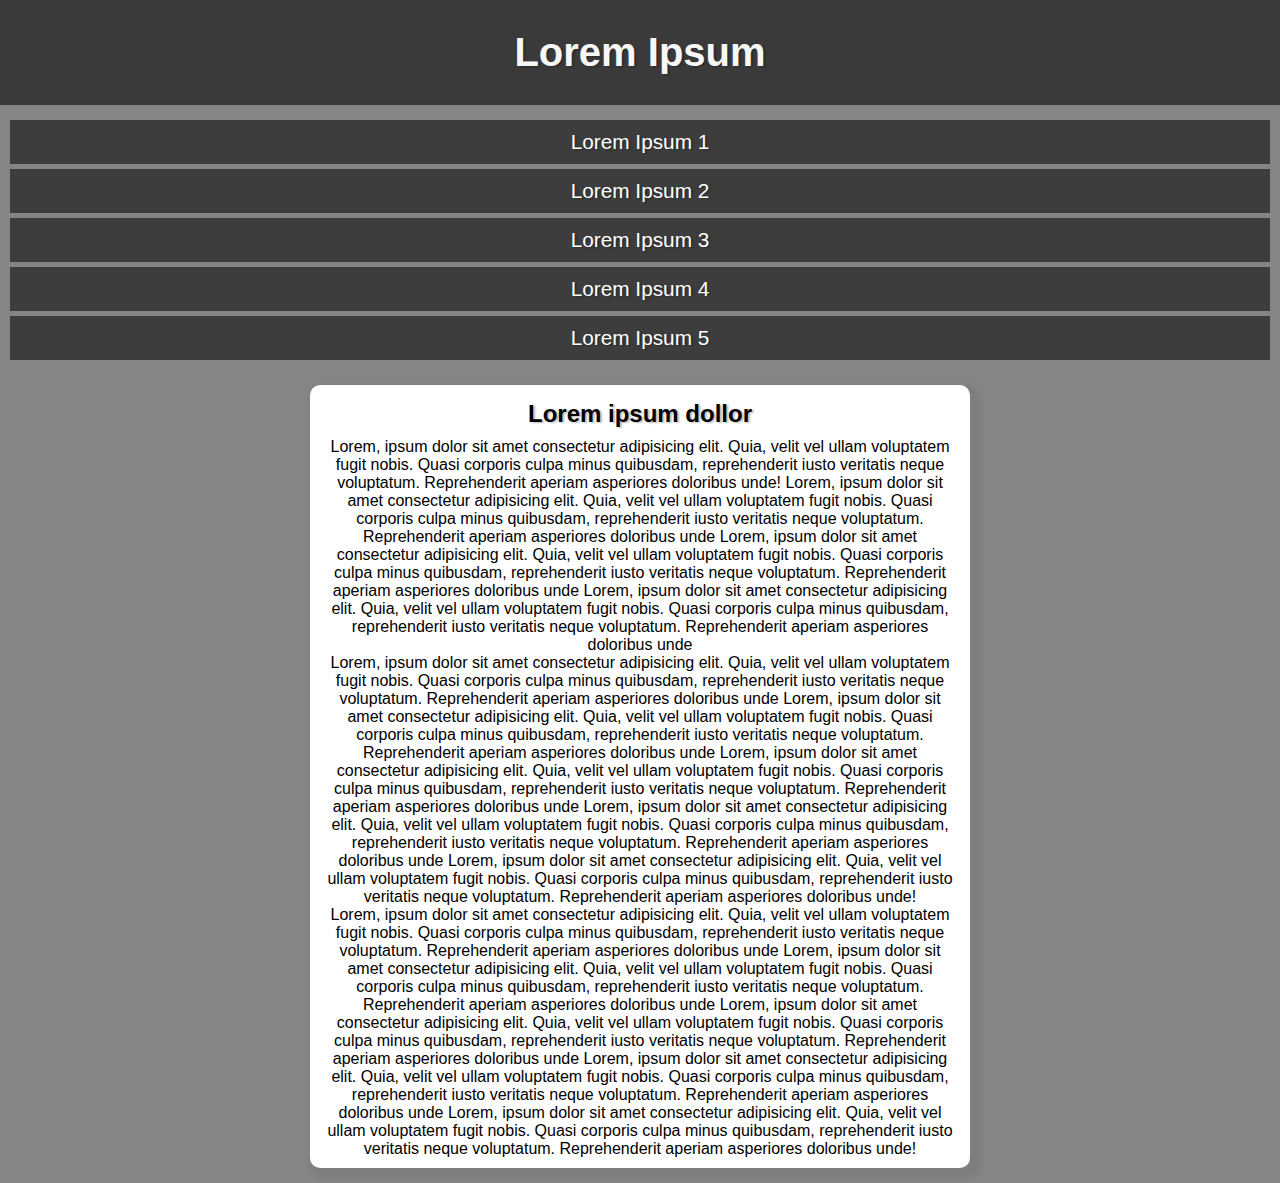
==== pag002.html @ b34866b1 "layont finalizado da pag002" ====
<!DOCTYPE html>
<html lang="pt-br">
<head>
    <meta charset="UTF-8">
    <meta http-equiv="X-UA-Compatible" content="IE=edge">
    <meta name="viewport" content="width=device-width, initial-scale=1.0">
    <title>Menu</title>
    <link rel="stylesheet" href="estilo/stylepag002.css">
</head>
<body>
    <header>
        <h1>Lorem Ipsum</h1>
        <menu>
            <ul>
                <li><a href="#">Lorem Ipsum 1</a></li>
                <li><a href="#">Lorem Ipsum 2</a></li>
                <li><a href="#">Lorem Ipsum 3</a></li>
                <li><a href="#">Lorem Ipsum 4</a></li>
                <li><a href="#">Lorem Ipsum 5</a></li>
            </ul>
        </menu>
    </header>
    <main>
        <article>
            <h2>Lorem ipsum dollor</h2>
            <p>Lorem, ipsum dolor sit amet consectetur adipisicing elit. Quia, velit vel ullam voluptatem fugit nobis. Quasi corporis culpa minus quibusdam, reprehenderit iusto veritatis neque voluptatum. Reprehenderit aperiam asperiores doloribus unde! Lorem, ipsum dolor sit amet consectetur adipisicing elit. Quia, velit vel ullam voluptatem fugit nobis. Quasi corporis culpa minus quibusdam, reprehenderit iusto veritatis neque voluptatum. Reprehenderit aperiam asperiores doloribus unde Lorem, ipsum dolor sit amet consectetur adipisicing elit. Quia, velit vel ullam voluptatem fugit nobis. Quasi corporis culpa minus quibusdam, reprehenderit iusto veritatis neque voluptatum. Reprehenderit aperiam asperiores doloribus unde Lorem, ipsum dolor sit amet consectetur adipisicing elit. Quia, velit vel ullam voluptatem fugit nobis. Quasi corporis culpa minus quibusdam, reprehenderit iusto veritatis neque voluptatum. Reprehenderit aperiam asperiores doloribus unde</p>
            <p>Lorem, ipsum dolor sit amet consectetur adipisicing elit. Quia, velit vel ullam voluptatem fugit nobis. Quasi corporis culpa minus quibusdam, reprehenderit iusto veritatis neque voluptatum. Reprehenderit aperiam asperiores doloribus unde Lorem, ipsum dolor sit amet consectetur adipisicing elit. Quia, velit vel ullam voluptatem fugit nobis. Quasi corporis culpa minus quibusdam, reprehenderit iusto veritatis neque voluptatum. Reprehenderit aperiam asperiores doloribus unde Lorem, ipsum dolor sit amet consectetur adipisicing elit. Quia, velit vel ullam voluptatem fugit nobis. Quasi corporis culpa minus quibusdam, reprehenderit iusto veritatis neque voluptatum. Reprehenderit aperiam asperiores doloribus unde Lorem, ipsum dolor sit amet consectetur adipisicing elit. Quia, velit vel ullam voluptatem fugit nobis. Quasi corporis culpa minus quibusdam, reprehenderit iusto veritatis neque voluptatum. Reprehenderit aperiam asperiores doloribus unde Lorem, ipsum dolor sit amet consectetur adipisicing elit. Quia, velit vel ullam voluptatem fugit nobis. Quasi corporis culpa minus quibusdam, reprehenderit iusto veritatis neque voluptatum. Reprehenderit aperiam asperiores doloribus unde!</p>
            <p>Lorem, ipsum dolor sit amet consectetur adipisicing elit. Quia, velit vel ullam voluptatem fugit nobis. Quasi corporis culpa minus quibusdam, reprehenderit iusto veritatis neque voluptatum. Reprehenderit aperiam asperiores doloribus unde Lorem, ipsum dolor sit amet consectetur adipisicing elit. Quia, velit vel ullam voluptatem fugit nobis. Quasi corporis culpa minus quibusdam, reprehenderit iusto veritatis neque voluptatum. Reprehenderit aperiam asperiores doloribus unde Lorem, ipsum dolor sit amet consectetur adipisicing elit. Quia, velit vel ullam voluptatem fugit nobis. Quasi corporis culpa minus quibusdam, reprehenderit iusto veritatis neque voluptatum. Reprehenderit aperiam asperiores doloribus unde Lorem, ipsum dolor sit amet consectetur adipisicing elit. Quia, velit vel ullam voluptatem fugit nobis. Quasi corporis culpa minus quibusdam, reprehenderit iusto veritatis neque voluptatum. Reprehenderit aperiam asperiores doloribus unde Lorem, ipsum dolor sit amet consectetur adipisicing elit. Quia, velit vel ullam voluptatem fugit nobis. Quasi corporis culpa minus quibusdam, reprehenderit iusto veritatis neque voluptatum. Reprehenderit aperiam asperiores doloribus unde!</p>
        </article>
    </main>  
</body>
</html>
---- estilo/stylepag002.css ----
@charset "UTF-8";

*{
    font-family: Arial, Helvetica, sans-serif;
    padding: 0px;
    margin: 0;
}

html, body{
    background-color: rgb(133, 133, 133);
}

header h1{
    text-align: center;
    background-color: rgb(58, 58, 58);
    font-size: 2.5em;
    color: rgb(247, 247, 247);
    padding: 30px;
    text-shadow: 2px 1px 2px rgba(0, 0, 0, 0.267);
}

menu{
    display: block;
    text-shadow: 2px 1px 2px rgba(0, 0, 0, 0.267);
}

menu ul{
    padding: 10px;
    font-size: 1.3em;
    list-style-type: none;
    text-align: center;
}

menu li{
    background-color: grey;
    margin-top: 5px;
}

menu a{
    display: block;
    color: white;
    padding: 10px;
    text-decoration: none;
    background-color: rgb(61, 61, 61);
    text-align: center;
}

menu a:hover{
    color: rgb(255, 255, 255);
    background-color: rgb(0, 0, 0);
}

main{
    padding: 15px;
}

article{
    text-align: center;
    width: 50vw;
    margin: auto;
    box-shadow: 5px 5px 5px 5px rgba(58, 58, 58, 0.089);
    border-radius: 10px;
    background-color: white;
    padding: 10px;
}

article h2{
    margin-top: 5px;
    margin-bottom: 10px;
    text-shadow: 2px 1px 2px rgba(0, 0, 0, 0.267);
}
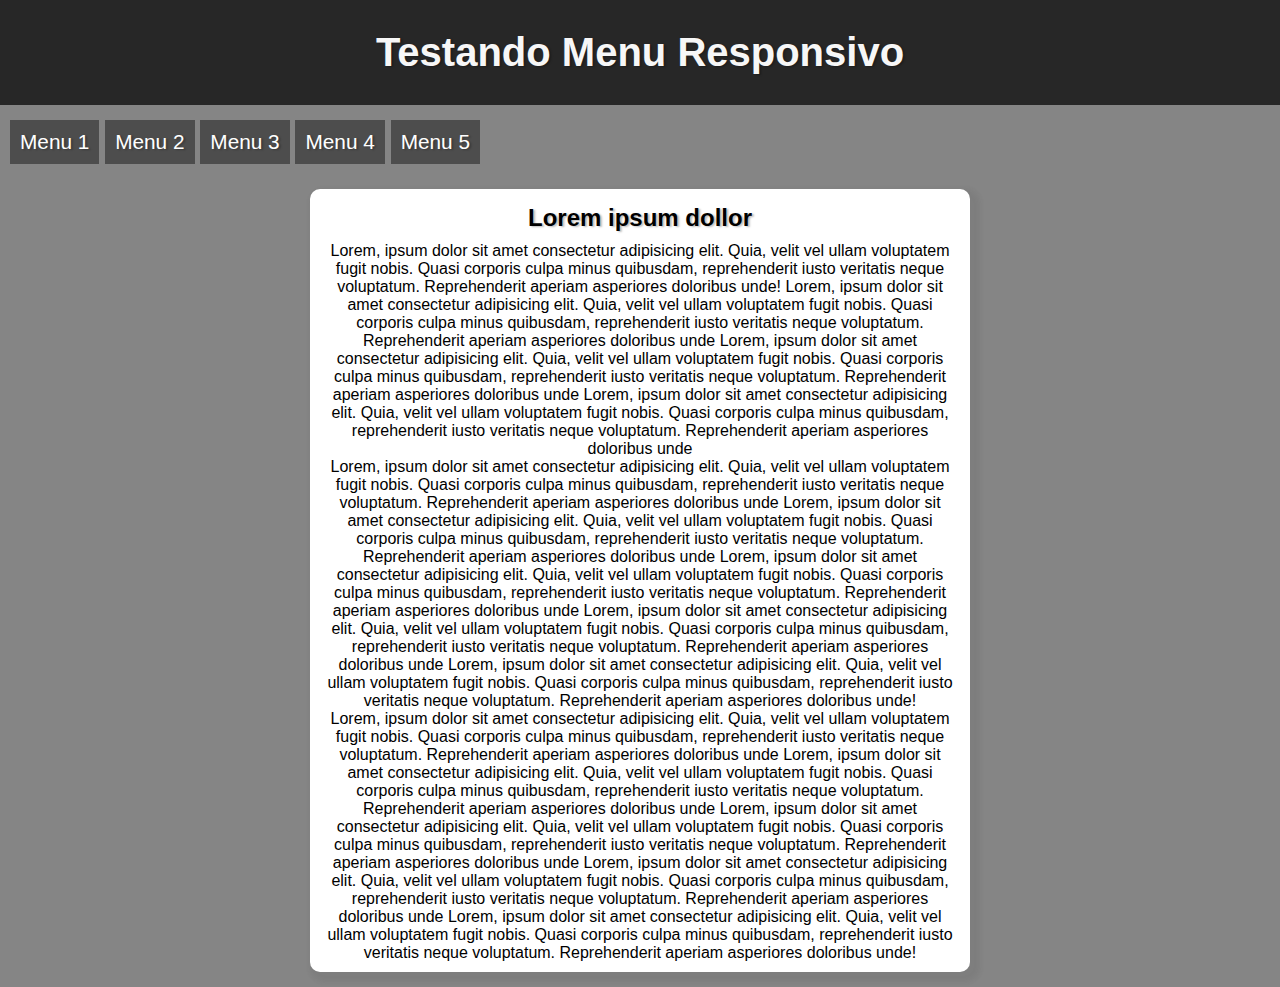
==== commit 03b29d9a: "Finalizei o mini projeto" ====
--- a/pag002.html
+++ b/pag002.html
@@ -5,18 +5,23 @@
     <meta http-equiv="X-UA-Compatible" content="IE=edge">
     <meta name="viewport" content="width=device-width, initial-scale=1.0">
     <title>Menu</title>
+    <link rel="stylesheet" href="https://fonts.googleapis.com/css2?family=Material+Symbols+Outlined:opsz,wght,FILL,GRAD@20..48,100..700,0..1,-50..200" />
     <link rel="stylesheet" href="estilo/stylepag002.css">
+    <link rel="stylesheet" href="estilo/mediaquery002.css">
 </head>
-<body>
+<body onresize="changesize()">
     <header>
-        <h1>Lorem Ipsum</h1>
-        <menu>
+        <h1>Testando Menu Responsivo</h1>
+        <span id="burger" class="material-symbols-outlined" onclick="clickMenu()">
+            menu
+            </span>
+        <menu id="itens">
             <ul>
-                <li><a href="#">Lorem Ipsum 1</a></li>
-                <li><a href="#">Lorem Ipsum 2</a></li>
-                <li><a href="#">Lorem Ipsum 3</a></li>
-                <li><a href="#">Lorem Ipsum 4</a></li>
-                <li><a href="#">Lorem Ipsum 5</a></li>
+                <li><a href="#">Menu 1</a></li>
+                <li><a href="#">Menu 2</a></li>
+                <li><a href="#">Menu 3</a></li>
+                <li><a href="#">Menu 4</a></li>
+                <li><a href="#">Menu 5</a></li>
             </ul>
         </menu>
     </header>
@@ -26,7 +31,28 @@
             <p>Lorem, ipsum dolor sit amet consectetur adipisicing elit. Quia, velit vel ullam voluptatem fugit nobis. Quasi corporis culpa minus quibusdam, reprehenderit iusto veritatis neque voluptatum. Reprehenderit aperiam asperiores doloribus unde! Lorem, ipsum dolor sit amet consectetur adipisicing elit. Quia, velit vel ullam voluptatem fugit nobis. Quasi corporis culpa minus quibusdam, reprehenderit iusto veritatis neque voluptatum. Reprehenderit aperiam asperiores doloribus unde Lorem, ipsum dolor sit amet consectetur adipisicing elit. Quia, velit vel ullam voluptatem fugit nobis. Quasi corporis culpa minus quibusdam, reprehenderit iusto veritatis neque voluptatum. Reprehenderit aperiam asperiores doloribus unde Lorem, ipsum dolor sit amet consectetur adipisicing elit. Quia, velit vel ullam voluptatem fugit nobis. Quasi corporis culpa minus quibusdam, reprehenderit iusto veritatis neque voluptatum. Reprehenderit aperiam asperiores doloribus unde</p>
             <p>Lorem, ipsum dolor sit amet consectetur adipisicing elit. Quia, velit vel ullam voluptatem fugit nobis. Quasi corporis culpa minus quibusdam, reprehenderit iusto veritatis neque voluptatum. Reprehenderit aperiam asperiores doloribus unde Lorem, ipsum dolor sit amet consectetur adipisicing elit. Quia, velit vel ullam voluptatem fugit nobis. Quasi corporis culpa minus quibusdam, reprehenderit iusto veritatis neque voluptatum. Reprehenderit aperiam asperiores doloribus unde Lorem, ipsum dolor sit amet consectetur adipisicing elit. Quia, velit vel ullam voluptatem fugit nobis. Quasi corporis culpa minus quibusdam, reprehenderit iusto veritatis neque voluptatum. Reprehenderit aperiam asperiores doloribus unde Lorem, ipsum dolor sit amet consectetur adipisicing elit. Quia, velit vel ullam voluptatem fugit nobis. Quasi corporis culpa minus quibusdam, reprehenderit iusto veritatis neque voluptatum. Reprehenderit aperiam asperiores doloribus unde Lorem, ipsum dolor sit amet consectetur adipisicing elit. Quia, velit vel ullam voluptatem fugit nobis. Quasi corporis culpa minus quibusdam, reprehenderit iusto veritatis neque voluptatum. Reprehenderit aperiam asperiores doloribus unde!</p>
             <p>Lorem, ipsum dolor sit amet consectetur adipisicing elit. Quia, velit vel ullam voluptatem fugit nobis. Quasi corporis culpa minus quibusdam, reprehenderit iusto veritatis neque voluptatum. Reprehenderit aperiam asperiores doloribus unde Lorem, ipsum dolor sit amet consectetur adipisicing elit. Quia, velit vel ullam voluptatem fugit nobis. Quasi corporis culpa minus quibusdam, reprehenderit iusto veritatis neque voluptatum. Reprehenderit aperiam asperiores doloribus unde Lorem, ipsum dolor sit amet consectetur adipisicing elit. Quia, velit vel ullam voluptatem fugit nobis. Quasi corporis culpa minus quibusdam, reprehenderit iusto veritatis neque voluptatum. Reprehenderit aperiam asperiores doloribus unde Lorem, ipsum dolor sit amet consectetur adipisicing elit. Quia, velit vel ullam voluptatem fugit nobis. Quasi corporis culpa minus quibusdam, reprehenderit iusto veritatis neque voluptatum. Reprehenderit aperiam asperiores doloribus unde Lorem, ipsum dolor sit amet consectetur adipisicing elit. Quia, velit vel ullam voluptatem fugit nobis. Quasi corporis culpa minus quibusdam, reprehenderit iusto veritatis neque voluptatum. Reprehenderit aperiam asperiores doloribus unde!</p>
+          </p>
         </article>
-    </main>  
+    </main>
+    <script>
+        
+        function changesize(){
+            if (innerWidth >= 768){
+                itens.style.display ='block'
+            }
+            else{
+                itens.style.display ='none'
+            }
+        }
+
+        function clickMenu(){
+        if(itens.style.display == 'block') 
+        itens.style.display = 'none'
+        else {
+            itens.style.display = 'block'
+        }
+        }
+
+    </script>  
 </body>
 </html>--- a/estilo/stylepag002.css
+++ b/estilo/stylepag002.css
@@ -12,11 +12,23 @@
 
 header h1{
     text-align: center;
-    background-color: rgb(58, 58, 58);
+    background-color: rgb(39, 39, 39);
     font-size: 2.5em;
     color: rgb(247, 247, 247);
     padding: 30px;
     text-shadow: 2px 1px 2px rgba(0, 0, 0, 0.267);
+}
+
+#burger{
+    display: block;
+    background-color: rgb(105, 105, 105);
+    padding: 15px;
+    text-align: center;
+    cursor: pointer;
+}
+
+#burger:hover{
+    background-color: rgb(128, 128, 128);
 }
 
 menu{
@@ -28,11 +40,10 @@
     padding: 10px;
     font-size: 1.3em;
     list-style-type: none;
-    text-align: center;
+
 }
 
 menu li{
-    background-color: grey;
     margin-top: 5px;
 }
 
@@ -41,13 +52,13 @@
     color: white;
     padding: 10px;
     text-decoration: none;
-    background-color: rgb(61, 61, 61);
-    text-align: center;
+    background-color: rgb(77, 77, 77);
+
 }
 
 menu a:hover{
     color: rgb(255, 255, 255);
-    background-color: rgb(0, 0, 0);
+    background-color: rgb(20, 20, 20);
 }
 
 main{
@@ -56,8 +67,8 @@
 
 article{
     text-align: center;
+    margin: auto;
     width: 50vw;
-    margin: auto;
     box-shadow: 5px 5px 5px 5px rgba(58, 58, 58, 0.089);
     border-radius: 10px;
     background-color: white;
@@ -70,6 +81,20 @@
     text-shadow: 2px 1px 2px rgba(0, 0, 0, 0.267);
 }
 
+@media screen and (max-width: 600px) {
+
+article{
+    text-align: center;
+    width: 85vw;
+    margin: auto;
+    box-shadow: 5px 5px 5px 5px rgba(58, 58, 58, 0.089);
+    border-radius: 10px;
+    background-color: white;
+    padding: 10px;
+}
+
+}
 
 
 
+
--- a/estilo/mediaquery002.css
+++ b/estilo/mediaquery002.css
@@ -0,0 +1,22 @@
+@charset "UTF-8";
+
+@media screen and (min-width:768px){
+    #burger{
+        display: none;
+    }
+    menu{
+        display: block;
+    }
+    menu li{
+        display: inline-block;
+    }
+    
+}
+
+@media screen and (max-width:768px){
+    #itens{
+        display: none;
+    }
+
+}
+
